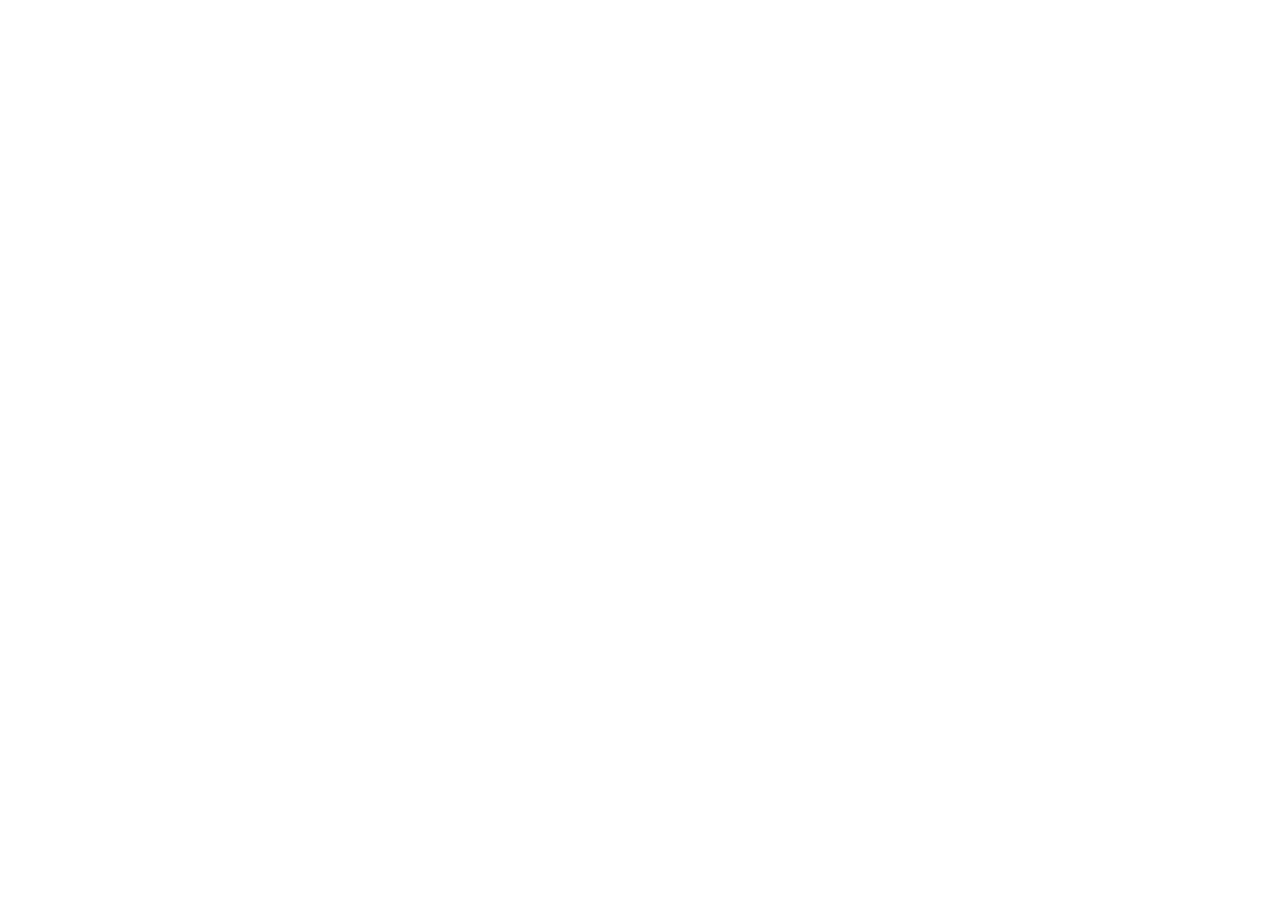
==== html5/index.html @ adbd6eaa "Subo primer cambio" ====
<!DOCTYPE html>
<html lang="en">
<head>
    <meta charset="UTF-8">
    <meta name="viewport" content="width=device-width, initial-scale=1.0">
    <title>Uso de GIT</title>
</head>
<body>
    
</body>
</html>
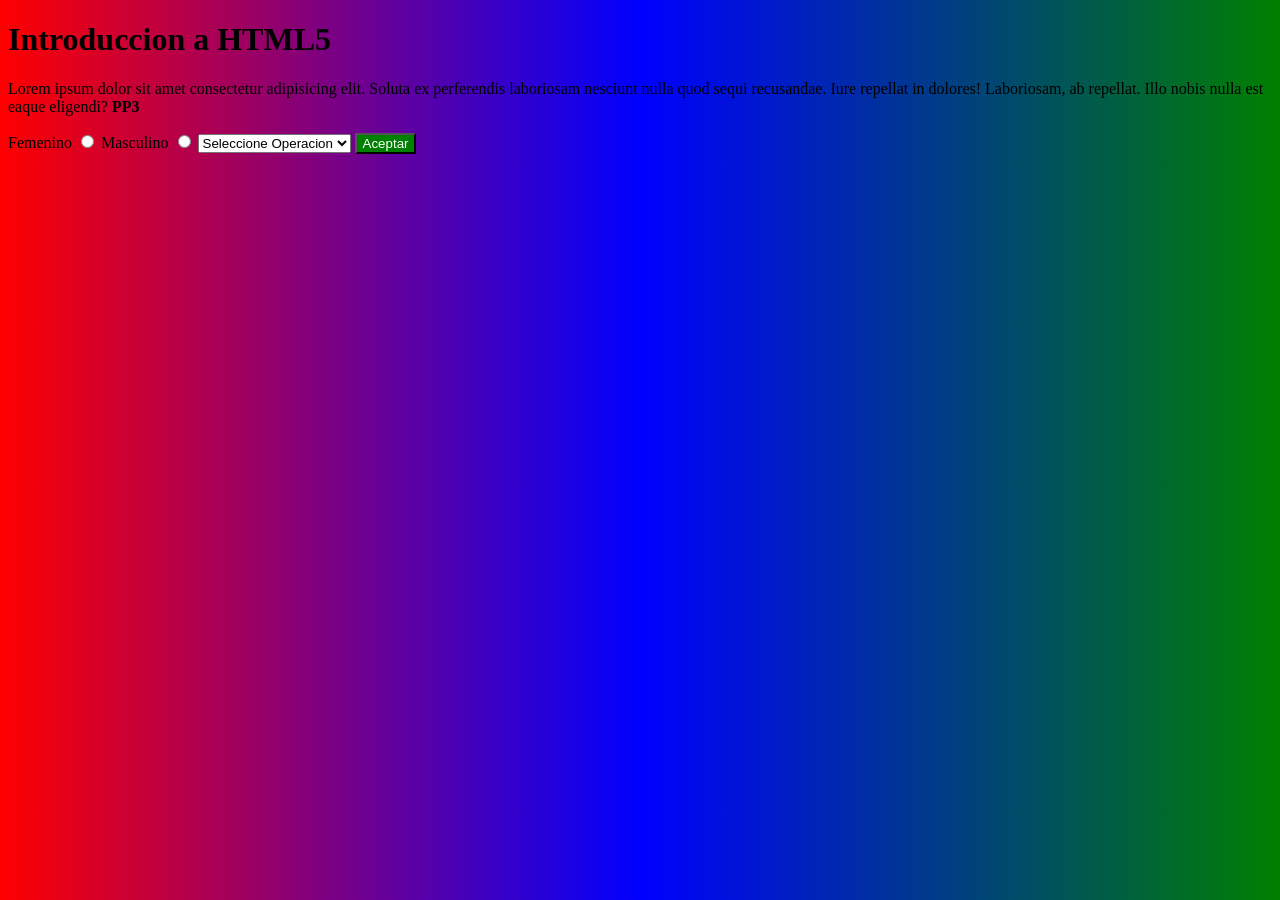
==== commit 92597222: "Avances" ====
--- a/html5/index.html
+++ b/html5/index.html
@@ -4,8 +4,31 @@
     <meta charset="UTF-8">
     <meta name="viewport" content="width=device-width, initial-scale=1.0">
     <title>Uso de GIT</title>
+    <link rel="stylesheet" href="style.css">
 </head>
-<body>
+<body class="fondo">
+  <h1>Introduccion a HTML5</h1>
+  <p>
+Lorem ipsum dolor sit amet consectetur adipisicing elit. Soluta ex perferendis laboriosam nesciunt nulla quod sequi recusandae. Iure repellat in dolores! Laboriosam, ab repellat. Illo nobis nulla est eaque eligendi?
+ <b>PP3</b> 
+
+  </p>
+
+  <label>Femenino</label>
+  <input name="Sexo" type="radio">
+  <label>Masculino</label>
+  <input name="Sexo" type="radio">
+  <select>
+   <option value="-1"selected disabled</option> Seleccione Operacion
+   <option value="0">Sumar</option>
+   <option value="1">Restar</option>
+   <option value="2">Multiplicar</option>
+
+  </select>  
+  <button class="btn">Aceptar</button>
+
+</body>
+<style>
     
-</body>
+</style>
 </html>
--- a/html5/style.css
+++ b/html5/style.css
@@ -0,0 +1,8 @@
+.btn{
+    background: green;
+    color: white;
+}
+
+.fondo{
+    background-image: linear-gradient(to right,red,blue,green);
+}
